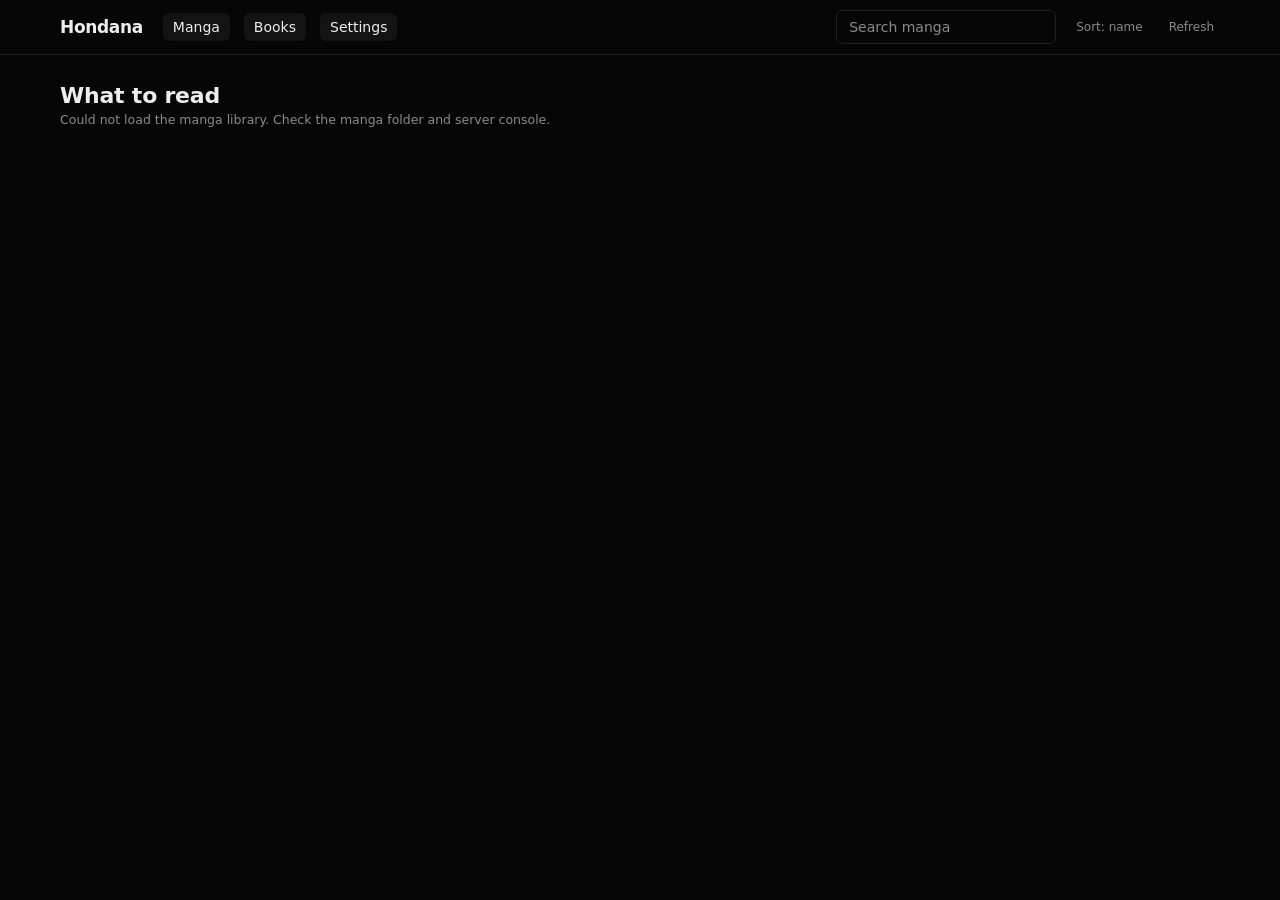
==== web/manga/index.html @ 3777ec39 "Hondana: local manga and Japanese EPUB library with Yomitan and Anki support - Manga library for Mok" ====
<!DOCTYPE html>
<html lang="en">
<head>
<meta charset="utf-8">
<meta name="viewport" content="width=device-width, initial-scale=1">
<title>Manga · Hondana</title>
<style>
  :root {
    --bg: #060606;
    --bg-raised: #131313;
    --panel: #0e0e0e;
    --border: #1f1f1f;
    --text: #ededed;
    --text-dim: #8a8a8a;
    --accent: #4ade80;
    --radius: 6px;
  }
  * { box-sizing: border-box; }
  html, body { margin: 0; background: var(--bg); color: var(--text); }
  /* Japanese fonts are listed so kanji in titles don't fall back to Chinese glyph forms. */
  body { font-family: "Segoe UI", "Yu Gothic UI", "Hiragino Sans", "Noto Sans CJK JP", Meiryo, system-ui, Arial, sans-serif; font-size: 14px; }
  a { color: inherit; }

  /* top bar */
  .topbar { border-bottom: 1px solid var(--border); position: sticky; top: 0; background: var(--bg); z-index: 5; }
  .topbar-in {
    max-width: 1200px; margin: 0 auto; padding: 0 20px; height: 54px;
    display: flex; align-items: center; gap: 14px;
  }
  .brand { font-weight: 700; font-size: 17px; letter-spacing: -0.02em; margin-right: 6px; }
  .tab { padding: 6px 10px; border-radius: var(--radius); background: var(--bg-raised); font-size: 14px; text-decoration: none; }
  .spacer { flex: 1; }
  #search {
    font: inherit; width: 220px; background: var(--bg); color: var(--text);
    border: 1px solid var(--border); border-radius: var(--radius); padding: 8px 12px;
  }
  #search:focus { outline: 1px solid #444; }
  #search::placeholder { color: var(--text-dim); }
  .ghost { font: inherit; font-size: 12px; color: var(--text-dim); background: none; border: 0; cursor: pointer; padding: 6px; }
  .ghost:hover { color: var(--text); }

  /* page */
  .page { max-width: 1200px; margin: 0 auto; padding: 28px 20px 80px; }
  h1 { font-size: 22px; font-weight: 600; margin: 0 0 4px; letter-spacing: -0.01em; }
  .sub { color: var(--text-dim); font-size: 12.5px; margin-bottom: 30px; }
  .row-head { font-size: 15px; font-weight: 500; margin: 0 0 14px; }
  .row-head small { color: var(--text-dim); font-weight: 400; margin-left: 6px; font-size: 12px; }
  .row {
    display: flex; gap: 16px; overflow-x: auto; padding-bottom: 12px; margin-bottom: 30px;
    scrollbar-width: thin; scrollbar-color: #2a2a2a transparent;
  }
  .card { flex: 0 0 150px; width: 150px; cursor: pointer; }
  .cover-wrap {
    position: relative; aspect-ratio: 2 / 3; background: var(--bg-raised);
    border-radius: var(--radius); overflow: hidden; border: 1px solid var(--border);
    transition: transform .15s, border-color .15s;
  }
  .card:hover .cover-wrap { transform: translateY(-2px); border-color: #444; }
  .card.sel .cover-wrap { border-color: var(--text); }
  .cover-wrap img { width: 100%; height: 100%; object-fit: cover; display: block; }
  .cover-wrap.unready img { filter: grayscale(.8) brightness(.6); }
  .cover-fallback { width: 100%; height: 100%; display: flex; align-items: center; justify-content: center; font-size: 22px; color: var(--text-dim); }
  .ratio { position: absolute; bottom: 0; left: 0; right: 0; height: 3px; background: rgba(0,0,0,.6); }
  .ratio-fill { height: 100%; background: var(--accent); }
  .title {
    font-size: 14px; font-weight: 500; line-height: 1.4; margin: 8px 0 2px;
    display: -webkit-box; -webkit-line-clamp: 2; -webkit-box-orient: vertical; overflow: hidden;
  }
  .meta { font-size: 11.5px; color: var(--text-dim); }
  .empty { text-align: center; color: var(--text-dim); margin: 60px 0; }

  /* side panel */
  .scrim { position: fixed; inset: 0; background: rgba(0,0,0,.45); opacity: 0; pointer-events: none; transition: opacity .2s; z-index: 9; }
  .scrim.open { opacity: 1; pointer-events: auto; }
  .panel {
    position: fixed; top: 0; right: 0; bottom: 0; width: min(460px, 100vw);
    background: var(--panel); border-left: 1px solid var(--border);
    transform: translateX(100%); transition: transform .2s; z-index: 10;
    display: flex; flex-direction: column;
  }
  .panel.open { transform: none; }
  html:has(.panel.open) { overflow: hidden; } /* only the panel scrolls while it is open */
  .panel-close { position: absolute; top: 14px; right: 16px; font-size: 22px; line-height: 1; z-index: 2; }
  .panel-body { overflow-y: auto; padding: 24px; flex: 1; }
  .p-top { display: flex; gap: 18px; margin-bottom: 22px; padding-right: 24px; }
  .p-top img, .p-top .cover-fallback { width: 112px; height: 168px; object-fit: cover; border-radius: var(--radius); background: var(--bg-raised); flex: none; }
  .p-title { font-size: 19px; font-weight: 600; margin: 2px 0 8px; line-height: 1.25; }
  .p-line { color: var(--text-dim); font-size: 13px; margin-bottom: 6px; }
  .p-line a { color: var(--text); }
  .p-bar { height: 4px; background: var(--bg-raised); border-radius: 2px; overflow: hidden; margin: 12px 0 0; }
  .p-section { border-top: 1px solid var(--border); padding-top: 18px; margin-top: 8px; }
  .p-section h3 { font-size: 14px; font-weight: 600; margin: 0 0 12px; }
  .summary { margin: 0; font-size: 13.5px; line-height: 1.7; white-space: pre-line; overflow-wrap: anywhere; }
  .vol-grid { display: flex; flex-wrap: wrap; gap: 8px; }
  .vol {
    padding: 7px 12px; border-radius: var(--radius); font-size: 13px; text-decoration: none;
    border: 1px solid var(--border); background: var(--bg-raised);
  }
  a.vol:hover { border-color: #555; }
  .vol small { color: var(--text-dim); margin-left: 6px; font-size: 11.5px; }
  span.vol { color: #555; }
  .panel-foot { border-top: 1px solid var(--border); padding: 14px 24px; display: flex; align-items: center; gap: 18px; }
  .btn { background: #f2f2f2; color: #000; font-weight: 500; text-decoration: none; padding: 9px 16px; border-radius: var(--radius); font-size: 14px; }
  .btn.off { background: var(--bg-raised); color: #555; pointer-events: none; }
  .link { color: var(--text-dim); text-decoration: none; font-size: 13.5px; }
  .link:hover { color: var(--text); }
</style>
</head>
<body>
<div class="topbar"><div class="topbar-in">
  <span class="brand">Hondana</span>
  <span class="tab">Manga</span>
  <a class="tab" href="/books/">Books</a>
  <a class="tab" href="/settings/">Settings</a>
  <span class="spacer"></span>
  <input id="search" type="text" placeholder="Search manga">
  <button class="ghost" id="sortBtn" title="Switch between sorting by name and by Jiten difficulty"></button>
  <button class="ghost" id="refreshBtn">Refresh</button>
</div></div>

<div class="page">
  <h1>What to read</h1>
  <div class="sub" id="totalStat">Loading…</div>
  <div id="rows"></div>
  <div class="empty" id="emptyMsg" style="display:none">Nothing found.</div>
</div>

<div class="scrim" id="scrim"></div>
<aside class="panel" id="panel" aria-hidden="true">
  <button class="ghost panel-close" id="panelClose" aria-label="Close">×</button>
  <div class="panel-body" id="panelBody"></div>
  <div class="panel-foot" id="panelFoot"></div>
</aside>

<script>
const VOL_EXTS = [".cbz", ".zip", ".html", ".mokuro"];

let library = [];            // [{name, vols}]
let selected = null;         // series name shown in the panel
const difficulty = new Map(); // series -> {deckId, value, description} | null
const knownWords = new Map(); // series -> /api/known-words result | null

function stemOf(name) {
  for (const ext of VOL_EXTS) {
    if (name.toLowerCase().endsWith(ext)) return name.slice(0, -ext.length);
  }
  return name;
}
function naturalCompare(a, b) { return a.localeCompare(b, undefined, { numeric: true, sensitivity: "base" }); }
function longestCommonPrefixLen(strings) {
  if (!strings.length) return 0;
  let prefix = strings[0];
  for (const s of strings.slice(1)) {
    let i = 0;
    while (i < prefix.length && i < s.length && prefix[i] === s[i]) i++;
    prefix = prefix.slice(0, i);
    if (!prefix) break;
  }
  while (prefix.length && /\d/.test(prefix[prefix.length - 1])) prefix = prefix.slice(0, -1);
  return prefix.length;
}
function escapeHtml(s) {
  return s.replace(/[&<>"']/g, c => ({"&":"&amp;","<":"&lt;",">":"&gt;",'"':"&quot;","'":"&#39;"}[c]));
}
const thumbSrc = name => "/api/thumbnail?series=" + encodeURIComponent(name);

async function fetchDir(relPath) {
  const res = await fetch("/api/listing?path=" + encodeURIComponent(relPath));
  if (!res.ok) throw new Error("fetch failed: " + relPath);
  return res.json();
}

async function loadSeries(seriesName) {
  const entries = await fetchDir(seriesName);
  const stems = new Map();
  for (const e of entries) {
    if (e.name === "_ocr") continue;
    const stem = e.isDir ? e.name : stemOf(e.name);
    if (!stems.has(stem)) stems.set(stem, { ready: false, htmlHref: null });
    if (!e.isDir && e.name.toLowerCase().endsWith(".html")) {
      stems.get(stem).ready = true;
      stems.get(stem).htmlHref = encodeURIComponent(seriesName) + "/" + encodeURIComponent(e.name);
    }
  }
  return Array.from(stems.entries())
    .map(([stem, info]) => ({ stem, ...info }))
    .sort((a, b) => naturalCompare(a.stem, b.stem));
}

function stats(vols) {
  const total = vols.length, ready = vols.filter(v => v.ready).length;
  return { total, ready, pct: total ? Math.round(ready / total * 100) : 0 };
}

function diffText(name) {
  const d = difficulty.get(name);
  return d ? `Jiten ${d.value}/5` : "";
}

const percent = (part, whole) => whole ? Math.round(part / whole * 100) : 0;
function knownText(name) {
  const k = knownWords.get(name);
  if (!k?.series) return k?.ankiOffline ? "Anki offline" : "";
  if (!k.series.words) return "";
  return `${percent(k.series.known, k.series.words)}% known` + (k.ankiOffline ? " · Anki offline" : "");
}
function knownSection(k) {
  if (!k) return "";
  if (!k.series) return k.ankiOffline ? `<div class="p-section"><h3>Known words</h3><div class="p-line">Anki offline: start Anki to see how many of these words you know.</div></div>` : "";
  const c = k.series;
  if (!c.words) return "";
  const offline = k.ankiOffline ? `; Anki offline, so this uses the list from ${escapeHtml(new Date(k.wordsAt * 1000).toLocaleString())}` : "";
  return `<div class="p-section"><h3>Known words</h3>
    <div class="p-line"><b>${percent(c.known, c.words)}%</b> of running words · ${percent(c.uniqueKnown, c.unique)}% of ${c.unique.toLocaleString()} different words${c.learning ? ` · ${percent(c.learning, c.words)}% still learning` : ""}</div>
    <div class="p-line">Compared with ${k.knownWords.toLocaleString()} words at an Anki interval of ${k.knownInterval ?? 21} days or more${offline}. Particles and auxiliaries count as known.</div></div>`;
}

let easiestFirst = false;
try { easiestFirst = localStorage.getItem("manga-sort") === "difficulty"; } catch (e) { /* storage blocked: default sort */ }
function updateSortButton() {
  document.getElementById("sortBtn").textContent = easiestFirst ? "Sort: easiest first" : "Sort: name";
}

function renderCard({ name, vols }) {
  const { total, ready, pct } = stats(vols);
  const card = document.createElement("div");
  card.className = "card" + (name === selected ? " sel" : "");
  card.dataset.name = name;
  card.innerHTML = `
    <div class="cover-wrap${ready ? "" : " unready"}">
      <img src="${thumbSrc(name)}" alt="" loading="lazy"
           onerror="this.replaceWith(Object.assign(document.createElement('div'),{className:'cover-fallback',textContent:this.dataset.fb}))"
           data-fb="${escapeHtml(name.slice(0, 2))}">
      <div class="ratio"><div class="ratio-fill" style="width:${pct}%"></div></div>
    </div>
    <div class="title" title="${escapeHtml(name)}">${escapeHtml(name)}</div>
    <div class="meta"><span class="count">${ready} / ${total} vols</span><span class="diff"> ${escapeHtml(diffText(name) ? "· " + diffText(name) : "")}</span></div>
    <div class="meta known" title="Share of the running words you know in Anki">${escapeHtml(knownText(name))}</div>`;
  card.addEventListener("click", () => openPanel(name));
  return card;
}

function renderRows() {
  const q = document.getElementById("search").value.trim().toLowerCase();
  const items = library.filter(s => !q || s.name.toLowerCase().includes(q));
  // Unrated series sort last (the Jiten scale tops out at 5); ties keep name order.
  const level = s => Number(difficulty.get(s.name)?.value ?? 9);
  if (easiestFirst) items.sort((a, b) => level(a) - level(b));
  const groups = [
    ["Ready to read", "Every volume processed", items.filter(s => s.vols.length && stats(s.vols).ready === s.vols.length)],
    ["In progress", "Some volumes still need OCR", items.filter(s => { const t = stats(s.vols); return t.ready > 0 && t.ready < t.total; })],
    ["Not processed yet", "No readable volumes", items.filter(s => stats(s.vols).ready === 0)],
  ];
  const rows = document.getElementById("rows");
  rows.innerHTML = "";
  for (const [title, hint, list] of groups) {
    if (!list.length) continue;
    const head = document.createElement("div");
    head.className = "row-head";
    head.innerHTML = `${title}<small>${hint}</small>`;
    const row = document.createElement("div");
    row.className = "row";
    list.forEach(s => row.appendChild(renderCard(s)));
    rows.append(head, row);
  }
  document.getElementById("emptyMsg").style.display = items.length ? "none" : "block";
}

function openPanel(name) {
  selected = name;
  document.querySelectorAll(".card").forEach(c => c.classList.toggle("sel", c.dataset.name === name));
  fillPanel();
  document.getElementById("panel").classList.add("open");
  document.getElementById("scrim").classList.add("open");
  document.getElementById("panel").setAttribute("aria-hidden", "false");
}
function closePanel() {
  selected = null;
  document.querySelectorAll(".card.sel").forEach(c => c.classList.remove("sel"));
  document.getElementById("panel").classList.remove("open");
  document.getElementById("scrim").classList.remove("open");
  document.getElementById("panel").setAttribute("aria-hidden", "true");
}

function fillPanel() {
  const s = library.find(x => x.name === selected);
  if (!s) return closePanel();
  const { total, ready, pct } = stats(s.vols);
  const pre = s.vols.length > 1 ? longestCommonPrefixLen(s.vols.map(v => v.stem)) : 0;
  const k = knownWords.get(s.name);
  const volKnown = new Map((k?.volumes || []).map(v => [v.name, v]));
  const volsHtml = s.vols.map(v => {
    const label = escapeHtml(v.stem.slice(pre).trim() || v.stem);
    const kv = volKnown.get(v.stem);
    const known = kv?.words ? `<small title="Running words you know">${percent(kv.known, kv.words)}%</small>` : "";
    return v.ready ? `<a class="vol" href="${v.htmlHref}" target="_blank" rel="noopener">${label}${known}</a>` : `<span class="vol" title="Not processed">${label}</span>`;
  }).join("");
  const d = difficulty.get(s.name);
  const first = s.vols.find(v => v.ready);
  document.getElementById("panelBody").innerHTML = `
    <div class="p-top">
      <img src="${thumbSrc(s.name)}" alt="" onerror="this.style.visibility='hidden'">
      <div>
        <div class="p-title">${escapeHtml(s.name)}</div>
        <div class="p-line">${ready} of ${total} volumes ready</div>
        <div class="p-line">${d ? `<a href="https://jiten.moe/decks/media/${d.deckId}/stats" target="_blank" rel="noopener">Jiten difficulty ${escapeHtml(String(d.value))}/5 ↗</a>` : "Difficulty unknown"}</div>
        <div class="p-bar"><div class="ratio-fill" style="width:${pct}%;height:100%"></div></div>
      </div>
    </div>
    ${knownSection(k)}
    ${d?.description ? `<div class="p-section"><h3>Summary</h3><p class="summary">${escapeHtml(d.description)}</p></div>` : ""}
    <div class="p-section"><h3>Volumes</h3><div class="vol-grid">${volsHtml || '<span class="p-line">None</span>'}</div></div>`;
  document.getElementById("panelFoot").innerHTML =
    `<a class="btn${first ? "" : " off"}" ${first ? `href="${first.htmlHref}" target="_blank" rel="noopener"` : ""}>Start reading</a>`;
}

async function loadDifficultyBadges() {
  const todo = library.map(s => s.name).filter(n => !difficulty.has(n));
  let i = 0;
  async function worker() {
    while (i < todo.length) {
      const name = todo[i++];
      let val = null;
      try {
        const res = await fetch("/api/difficulty?title=" + encodeURIComponent(name));
        const data = res.ok ? await res.json() : null;
        if (data && Number.isInteger(data.deckId)) {
          const v = typeof data.difficultyRaw === "number" ? data.difficultyRaw.toFixed(1) : data.difficulty;
          if (v != null) val = { deckId: data.deckId, value: v, description: typeof data.description === "string" ? data.description : "" };
        }
      } catch (e) { /* no match / lookup failed */ }
      difficulty.set(name, val);
      const card = document.querySelector(`.card[data-name="${CSS.escape(name)}"] .diff`);
      if (card && val) card.textContent = " · " + diffText(name);
      if (name === selected) fillPanel();
    }
  }
  await Promise.all(Array.from({ length: 3 }, worker));
  if (easiestFirst && todo.length) renderRows();
}

async function loadKnownWords() {
  // Every time: the server caches each volume, and the Anki list changes as cards mature.
  const todo = library.filter(s => stats(s.vols).ready).map(s => s.name);
  let i = 0;
  async function worker() {
    while (i < todo.length) {
      const name = todo[i++];
      let value = null;
      try {
        const res = await fetch("/api/known-words?series=" + encodeURIComponent(name));
        value = res.ok ? await res.json() : null;
      } catch (e) { /* server stopped: shown without known words */ }
      knownWords.set(name, value);
      const el = document.querySelector(`.card[data-name="${CSS.escape(name)}"] .known`);
      if (el) el.textContent = knownText(name);
      if (name === selected) fillPanel();
    }
  }
  // Two at a time: a volume seen for the first time takes about a second to count.
  await Promise.all(Array.from({ length: 2 }, worker));
}

let librarySignature = "";
async function build() {
  try {
    const rootEntries = await fetchDir("");
    const dirs = rootEntries.filter(e => e.isDir).sort((a, b) => naturalCompare(a.name, b.name));
    const next = await Promise.all(dirs.map(async d => {
      try { return { name: d.name, vols: await loadSeries(d.name) }; }
      catch (e) { return { name: d.name, vols: [] }; }
    }));
    // The timed refresh redraws only when files changed, so scrolled rows and covers stay put.
    const signature = JSON.stringify(next);
    if (signature === librarySignature) return;
    librarySignature = signature;
    library = next;
    const ready = library.reduce((n, s) => n + stats(s.vols).ready, 0);
    const total = library.reduce((n, s) => n + s.vols.length, 0);
    document.getElementById("totalStat").textContent = `${library.length} series · ${ready} / ${total} volumes ready`;
    renderRows();
    if (selected) fillPanel();
    loadDifficultyBadges();
    loadKnownWords();
  } catch (error) {
    librarySignature = ""; // the next successful load replaces this message
    document.getElementById("totalStat").textContent = "Could not load the manga library. Check the manga folder and server console.";
    console.error("Could not load the manga library:", error);
  }
}

document.getElementById("search").addEventListener("input", renderRows);
document.getElementById("refreshBtn").addEventListener("click", () => { librarySignature = ""; build(); });
document.getElementById("sortBtn").addEventListener("click", () => {
  easiestFirst = !easiestFirst;
  try { localStorage.setItem("manga-sort", easiestFirst ? "difficulty" : "name"); } catch (e) { /* choice lasts for this page only */ }
  updateSortButton();
  renderRows();
});
updateSortButton();
document.getElementById("panelClose").addEventListener("click", closePanel);
document.getElementById("scrim").addEventListener("click", closePanel);
document.addEventListener("keydown", e => { if (e.key === "Escape") closePanel(); });

build();
setInterval(build, 60000);
</script>
</body>
</html>
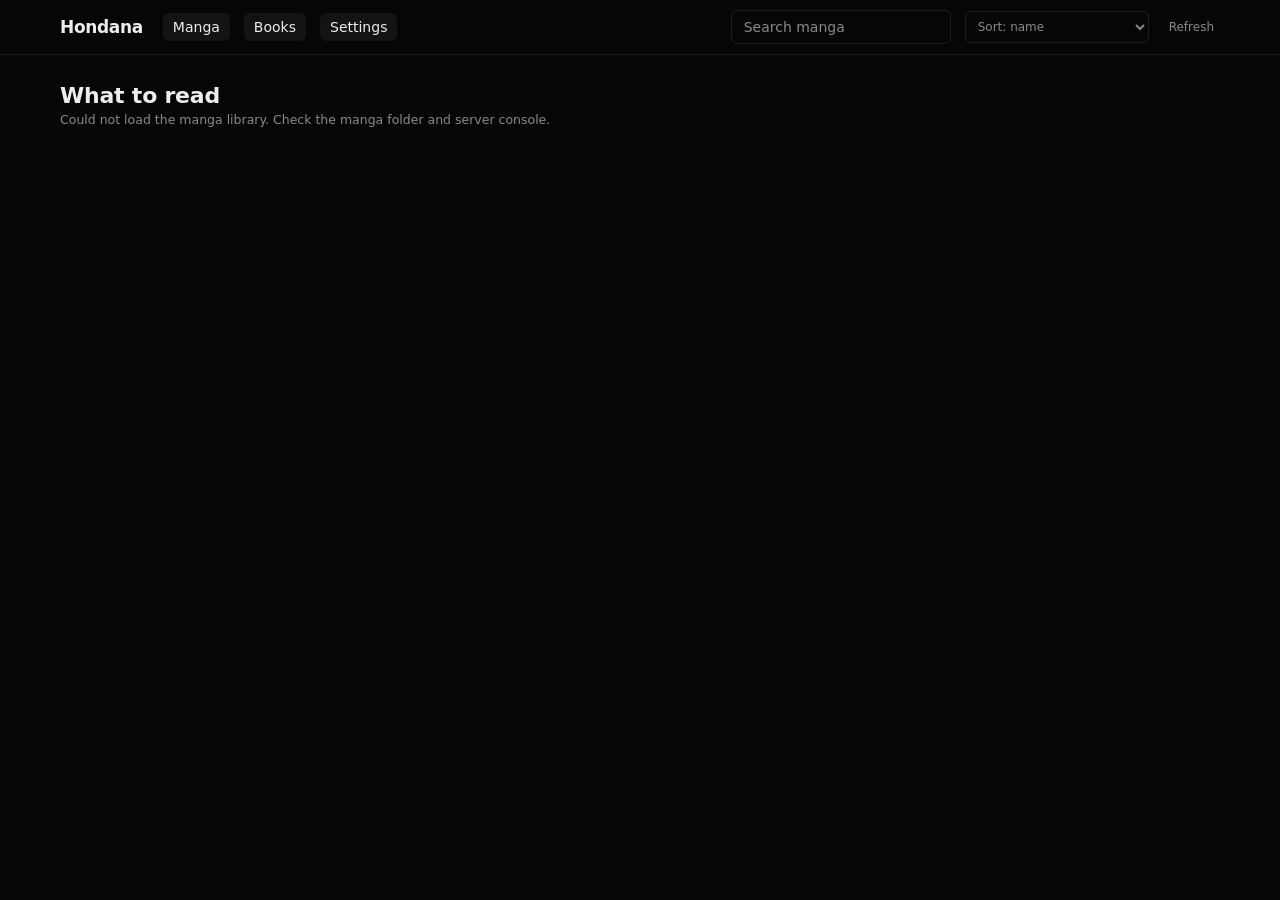
==== commit 0d5ba3a1: "Expand difficulty and known-word coverage Add Natively and jpdb difficulty lookups, richer Jiten sta" ====
--- a/web/manga/index.html
+++ b/web/manga/index.html
@@ -4,6 +4,8 @@
 <meta charset="utf-8">
 <meta name="viewport" content="width=device-width, initial-scale=1">
 <title>Manga · Hondana</title>
+<link rel="stylesheet" href="/books/lookups.css">
+<script src="/books/lookups.js"></script>
 <style>
   :root {
     --bg: #060606;
@@ -38,6 +40,7 @@
   #search::placeholder { color: var(--text-dim); }
   .ghost { font: inherit; font-size: 12px; color: var(--text-dim); background: none; border: 0; cursor: pointer; padding: 6px; }
   .ghost:hover { color: var(--text); }
+  #sortSel { font: inherit; font-size: 12px; color: var(--text-dim); background: var(--bg); border: 1px solid var(--border); border-radius: var(--radius); padding: 7px 8px; cursor: pointer; }
 
   /* page */
   .page { max-width: 1200px; margin: 0 auto; padding: 28px 20px 80px; }
@@ -114,7 +117,10 @@
   <a class="tab" href="/settings/">Settings</a>
   <span class="spacer"></span>
   <input id="search" type="text" placeholder="Search manga">
-  <button class="ghost" id="sortBtn" title="Switch between sorting by name and by Jiten difficulty"></button>
+  <select id="sortSel" aria-label="Sort manga" title="Order of the series in each row">
+    <option value="name">Sort: name</option><option value="known">Sort: most words known</option>
+    <option value="jiten">Sort: Jiten, easiest first</option><option value="natively">Sort: Natively level</option>
+  </select>
   <button class="ghost" id="refreshBtn">Refresh</button>
 </div></div>
 
@@ -137,7 +143,7 @@
 
 let library = [];            // [{name, vols}]
 let selected = null;         // series name shown in the panel
-const difficulty = new Map(); // series -> {deckId, value, description} | null
+const infos = new Map();      // series -> {jiten, natively}: answers of /api/lookup
 const knownWords = new Map(); // series -> /api/known-words result | null
 
 function stemOf(name) {
@@ -193,8 +199,7 @@
 }
 
 function diffText(name) {
-  const d = difficulty.get(name);
-  return d ? `Jiten ${d.value}/5` : "";
+  return Lookups.badges(infos.get(name));
 }
 
 const percent = (part, whole) => whole ? Math.round(part / whole * 100) : 0;
@@ -215,11 +220,12 @@
     <div class="p-line">Compared with ${k.knownWords.toLocaleString()} words at an Anki interval of ${k.knownInterval ?? 21} days or more${offline}. Particles and auxiliaries count as known.</div></div>`;
 }
 
-let easiestFirst = false;
-try { easiestFirst = localStorage.getItem("manga-sort") === "difficulty"; } catch (e) { /* storage blocked: default sort */ }
-function updateSortButton() {
-  document.getElementById("sortBtn").textContent = easiestFirst ? "Sort: easiest first" : "Sort: name";
-}
+const SORTS = ["name", "known", "jiten", "natively"];
+let sortMode = "name";
+try {
+  const saved = localStorage.getItem("manga-sort");
+  sortMode = saved === "difficulty" ? "jiten" : SORTS.includes(saved) ? saved : "name";
+} catch (e) { /* storage blocked: default sort */ }
 
 function renderCard({ name, vols }) {
   const { total, ready, pct } = stats(vols);
@@ -243,9 +249,15 @@
 function renderRows() {
   const q = document.getElementById("search").value.trim().toLowerCase();
   const items = library.filter(s => !q || s.name.toLowerCase().includes(q));
-  // Unrated series sort last (the Jiten scale tops out at 5); ties keep name order.
-  const level = s => Number(difficulty.get(s.name)?.value ?? 9);
-  if (easiestFirst) items.sort((a, b) => level(a) - level(b));
+  // Unrated series sort last; ties keep name order.
+  const value = s => {
+    if (sortMode === "known") {
+      const c = knownWords.get(s.name)?.series;
+      return c?.words ? -c.known / c.words : 1;
+    }
+    return Lookups.level(sortMode, infos.get(s.name)?.[sortMode]) ?? Infinity;
+  };
+  if (sortMode !== "name") items.sort((a, b) => value(a) - value(b));
   const groups = [
     ["Ready to read", "Every volume processed", items.filter(s => s.vols.length && stats(s.vols).ready === s.vols.length)],
     ["In progress", "Some volumes still need OCR", items.filter(s => { const t = stats(s.vols); return t.ready > 0 && t.ready < t.total; })],
@@ -289,13 +301,16 @@
   const pre = s.vols.length > 1 ? longestCommonPrefixLen(s.vols.map(v => v.stem)) : 0;
   const k = knownWords.get(s.name);
   const volKnown = new Map((k?.volumes || []).map(v => [v.name, v]));
+  const found = infos.get(s.name) || {};
+  const jitenVolumes = found.jiten?.result?.volumes || [];
   const volsHtml = s.vols.map(v => {
     const label = escapeHtml(v.stem.slice(pre).trim() || v.stem);
     const kv = volKnown.get(v.stem);
     const known = kv?.words ? `<small title="Running words you know">${percent(kv.known, kv.words)}%</small>` : "";
-    return v.ready ? `<a class="vol" href="${v.htmlHref}" target="_blank" rel="noopener">${label}${known}</a>` : `<span class="vol" title="Not processed">${label}</span>`;
+    const jv = jitenVolumes.find(entry => entry.number === volumeNumber(v.stem));
+    const tip = jv?.difficulty != null ? `Jiten difficulty of this volume: ${jv.difficulty.toFixed(1)}` : "";
+    return v.ready ? `<a class="vol" href="${v.htmlHref}" target="_blank" rel="noopener" title="${escapeHtml(tip)}">${label}${known}</a>` : `<span class="vol" title="Not processed">${label}</span>`;
   }).join("");
-  const d = difficulty.get(s.name);
   const first = s.vols.find(v => v.ready);
   document.getElementById("panelBody").innerHTML = `
     <div class="p-top">
@@ -303,40 +318,49 @@
       <div>
         <div class="p-title">${escapeHtml(s.name)}</div>
         <div class="p-line">${ready} of ${total} volumes ready</div>
-        <div class="p-line">${d ? `<a href="https://jiten.moe/decks/media/${d.deckId}/stats" target="_blank" rel="noopener">Jiten difficulty ${escapeHtml(String(d.value))}/5 ↗</a>` : "Difficulty unknown"}</div>
+        <div class="p-line">${escapeHtml(Lookups.badges(found))}</div>
         <div class="p-bar"><div class="ratio-fill" style="width:${pct}%;height:100%"></div></div>
       </div>
     </div>
     ${knownSection(k)}
-    ${d?.description ? `<div class="p-section"><h3>Summary</h3><p class="summary">${escapeHtml(d.description)}</p></div>` : ""}
+    <div class="p-section lookups" id="lookupSection" hidden></div>
+    ${found.jiten?.result?.description ? `<div class="p-section"><h3>Summary</h3><p class="summary">${escapeHtml(found.jiten.result.description)}</p></div>` : ""}
     <div class="p-section"><h3>Volumes</h3><div class="vol-grid">${volsHtml || '<span class="p-line">None</span>'}</div></div>`;
   document.getElementById("panelFoot").innerHTML =
     `<a class="btn${first ? "" : " off"}" ${first ? `href="${first.htmlHref}" target="_blank" rel="noopener"` : ""}>Start reading</a>`;
-}
-
-async function loadDifficultyBadges() {
-  const todo = library.map(s => s.name).filter(n => !difficulty.has(n));
-  let i = 0;
-  async function worker() {
-    while (i < todo.length) {
-      const name = todo[i++];
-      let val = null;
-      try {
-        const res = await fetch("/api/difficulty?title=" + encodeURIComponent(name));
-        const data = res.ok ? await res.json() : null;
-        if (data && Number.isInteger(data.deckId)) {
-          const v = typeof data.difficultyRaw === "number" ? data.difficultyRaw.toFixed(1) : data.difficulty;
-          if (v != null) val = { deckId: data.deckId, value: v, description: typeof data.description === "string" ? data.description : "" };
-        }
-      } catch (e) { /* no match / lookup failed */ }
-      difficulty.set(name, val);
-      const card = document.querySelector(`.card[data-name="${CSS.escape(name)}"] .diff`);
-      if (card && val) card.textContent = " · " + diffText(name);
-      if (name === selected) fillPanel();
+  Lookups.renderSection(document.getElementById("lookupSection"), "manga", s.name, found, (source, info) => {
+    infos.set(s.name, { ...infos.get(s.name), [source]: info });
+    const card = document.querySelector(`.card[data-name="${CSS.escape(s.name)}"] .diff`);
+    if (card) card.textContent = diffText(s.name) ? " · " + diffText(s.name) : "";
+    if (selected === s.name) fillPanel();
+  });
+}
+
+// The number of a volume's file or folder name ("Yotsubato v03" is 3), to find its Jiten volume.
+function volumeNumber(stem) {
+  const numbers = stem.match(/\d+(?:\.\d+)?/g);
+  return numbers ? Number(numbers[numbers.length - 1]) : null;
+}
+
+// Redraws the open panel for new information, unless a link is being typed into its "Wrong title?" form.
+function refreshPanel(name) {
+  if (name === selected && !document.querySelector("#lookupSection .lookup-fix[open]")) fillPanel();
+}
+
+let resortTimer;
+function loadLookups() {
+  const todo = library.map(s => s.name).filter(name => !infos.has(name));
+  for (const name of todo) infos.set(name, {});
+  return Lookups.lookupAll(todo, "manga", name => name, (name, source, info) => {
+    infos.set(name, { ...infos.get(name), [source]: info });
+    const card = document.querySelector(`.card[data-name="${CSS.escape(name)}"] .diff`);
+    if (card) card.textContent = diffText(name) ? " · " + diffText(name) : "";
+    refreshPanel(name);
+    if (sortMode === source) {
+      clearTimeout(resortTimer);
+      resortTimer = setTimeout(renderRows, 800);
     }
-  }
-  await Promise.all(Array.from({ length: 3 }, worker));
-  if (easiestFirst && todo.length) renderRows();
+  });
 }
 
 async function loadKnownWords() {
@@ -354,7 +378,7 @@
       knownWords.set(name, value);
       const el = document.querySelector(`.card[data-name="${CSS.escape(name)}"] .known`);
       if (el) el.textContent = knownText(name);
-      if (name === selected) fillPanel();
+      refreshPanel(name);
     }
   }
   // Two at a time: a volume seen for the first time takes about a second to count.
@@ -380,7 +404,7 @@
     document.getElementById("totalStat").textContent = `${library.length} series · ${ready} / ${total} volumes ready`;
     renderRows();
     if (selected) fillPanel();
-    loadDifficultyBadges();
+    loadLookups();
     loadKnownWords();
   } catch (error) {
     librarySignature = ""; // the next successful load replaces this message
@@ -391,13 +415,13 @@
 
 document.getElementById("search").addEventListener("input", renderRows);
 document.getElementById("refreshBtn").addEventListener("click", () => { librarySignature = ""; build(); });
-document.getElementById("sortBtn").addEventListener("click", () => {
-  easiestFirst = !easiestFirst;
-  try { localStorage.setItem("manga-sort", easiestFirst ? "difficulty" : "name"); } catch (e) { /* choice lasts for this page only */ }
-  updateSortButton();
+const sortSel = document.getElementById("sortSel");
+sortSel.value = sortMode;
+sortSel.addEventListener("change", () => {
+  sortMode = SORTS.includes(sortSel.value) ? sortSel.value : "name";
+  try { localStorage.setItem("manga-sort", sortMode); } catch (e) { /* choice lasts for this page only */ }
   renderRows();
 });
-updateSortButton();
 document.getElementById("panelClose").addEventListener("click", closePanel);
 document.getElementById("scrim").addEventListener("click", closePanel);
 document.addEventListener("keydown", e => { if (e.key === "Escape") closePanel(); });
